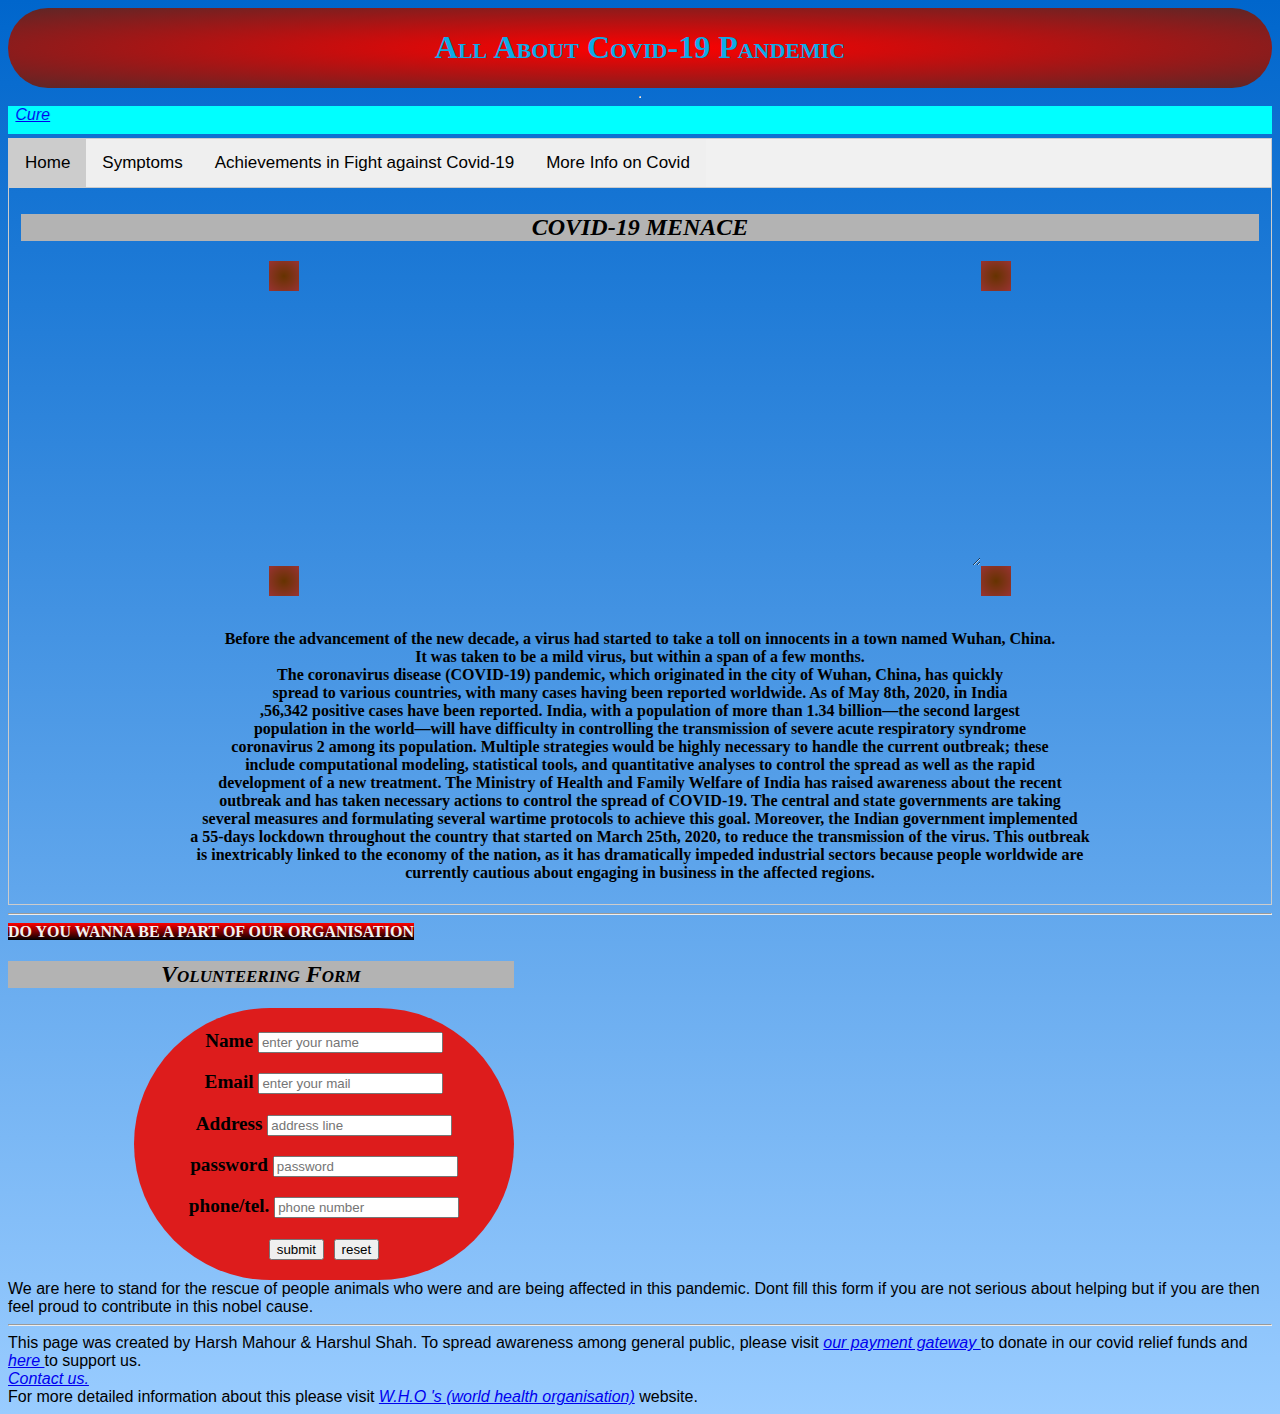
==== index.html @ 8ecfa8e9 "renamed main file" ====
<!DOCTYPE html>
<html lang="en">
    <head>
       <meta charset="UTF-8">
       <meta http-equiv="X-UA-Compatible" content="IE=edge">
        <title>COVID-19 INFORMATION PORTAL</title>
        <meta name="description" content="COVID-19 all in one helpdesk">
        <meta name="viewport" content="width=device-width, initial-scale=1">
    <link rel="stylesheet" type="text/css" href="mystyle.css">
    <link rel="icon" type="image/png" href="">
    </head>
    <body>
    <header id="header" class="header"> 
    <h1>All About Covid-19 Pandemic</h1>
    </header>
    <hr>
   <div id=links class="links">
	<marquee direction="right" width="100%" height ="28" bgcolor = "cyan" scrollamount = "5">
       <a href="https://www.bing.com/search?q=coronavirus+live+count+india&qs=n&form=QBRE&sp=-1&ghc=1&pq=coronavirus+live+count+ind&sc=1-26&sk=&cvid=6A3684065143457488C8232D56F4BF35" target="_blank">Live count</a>&nbsp;
       <a href="https://www.mohfw.gov.in/pdf/Guidelinesonyogainstitutesandgymnasiums03082020.pdf" target="_blank">Prevention</a>&nbsp;
       <a href="https://www.google.com/search?q=covid+19+treatment&oq=covid+19+treat&aqs=chrome.0.0j69i57j0l6.6426j0j7&sourceid=chrome&ie=UTF-8" target="_blank">Cure</a>
 	</marquee>
  </div>
  <div class="tab">
  <button class="tablinks" onclick="openTab(event, 'Home')" id="defaultOpen">Home</button>
  <button class="tablinks" onclick="openTab(event, 'Symptoms')">Symptoms</button>
  <button class="tablinks" onclick="openTab(event, 'Achievements')">Achievements in Fight against Covid-19</button>
  <button class = "tablinks" onclick ="openTab(event, 'More info')">More Info on Covid</button>
</div>
<div id="Home" class="tabcontent">
   <h2> COVID-19 MENACE</h2>
   <div class="ytvideo">
  <iframe class="ytvideo"  src="https://www.youtube.com/embed/D9tTi-CDjDU" title="YouTube video player" frameborder="0" allow="accelerometer; autoplay; clipboard-write; encrypted-media; gyroscope; picture-in-picture"></iframe>
  </div>
   <div>
   <br>
     <p class="aboutcov" id="aboutcov">Before the advancement of the new decade, a virus had started to take a toll on innocents
   in a town named Wuhan, China.<br>It was taken to be a mild virus, but within a span of a few months.<br>
   The coronavirus disease (COVID-19) pandemic, which originated in the city of Wuhan, China, has quickly<br>
   spread to various countries, with many cases having been reported worldwide. As of May 8th, 2020, in India<br>
   ,56,342 positive cases have been reported. India, with a population of more than 1.34 billion—the second largest<br>
   population in the world—will have difficulty in controlling the transmission of severe acute respiratory syndrome<br>
   coronavirus 2 among its population. Multiple strategies would be highly necessary to handle the current outbreak; these<br>
   include computational modeling, statistical tools, and quantitative analyses to control the spread as well as the rapid<br>
   development of a new treatment. The Ministry of Health and Family Welfare of India has raised awareness about the recent<br> 
   outbreak and has taken necessary actions to control the spread of COVID-19. The central and state governments are taking<br>
   several measures and formulating several wartime protocols to achieve this goal. Moreover, the Indian government implemented<br>
   a 55-days lockdown throughout the country that started on March 25th, 2020, to reduce the transmission of the virus. This outbreak<br>
   is inextricably linked to the economy of the nation, as it has dramatically impeded industrial sectors because people worldwide are<br> 
   currently cautious about engaging in business in the affected regions.</p>
  </div>
  </div>

<div id="Symptoms" class="tabcontent">
  <h2>Symptoms : </h2>
    <ul>
      <li><Most common symptoms:</li>
<ul>
<li>fever</li>
<li>dry cough</li>
<li>tiredness</li>
</ul></li>
<li>Other common symptoms:
<ul>
<li>aches and pains</li>
<li>sore throat</li>
<li>diarrhoea</li>
<li>conjunctivitis</li>
<li>headache</li>
<li>loss of taste or smell</li>
<li>a rash on skin, or decolouration of fingers or toes</li>
</ul></li>
<li>Serious symptoms:
<ul>
<li>difficulty breathing or shortness of breath</li>
<li>chest pain or pressure</li>
<li>loss of speech or movement</li>
</ul>
</li>
</ul> 
</div>

<div id="Achievements" class="tabcontent">
  <h2>Achievements in fight against covid:</h2>
        <label>Chances of getting cured(50%)</label>
        <meter min="0" max="100" value="50"></meter>
&nbsp;
        <label>Progress in getting the vaccine(20%)</label><meter min="0" max="10" value="2"></meter>  
&nbsp;
        <label>Progress in implementing prevention(90%)</label><meter min="0" max="1" value="0.90"></meter>
</div>

<div id="More info" class="tabcontent">
  <h2>More about covid-19 :</h2>
  <ul>
      <li><details><summary>Its Origin</summary><p>Most of the world believes that 
      it is originated from an animal market of a city in China named Wuhan.
      The source is said to from Bat.</p></details></li>
      <li><details><summary>How it spread among humans?</summary>Scientist's beleives that this virus doesn't directly spread through 
      bats rather first some other animal species and then it affected humans.</details></li>
      <li><details><summary>info. for pet owners.</summary>It's a good news for people having pet.
      As far as the reports are concerned a lot of pet owners were scared of getting this virus from their pets but 
      studies have shown that though the houshold pets are getting affected there are absolutly no chance of getting affected from them
      . <details><summary>The list of animals that do not spread covid-19 are as follows :</summary> 
      	<ul><li><details><summary>household animals</summary>
      	<ol>
      	<li>Dogs</li>
      	<li>Cats</li>
      	<li>Birds</li></ol>
        </details></li>
      	<li><details><summary>Dairy\farm animals</summary>
      	<ol start="4">
      	<li>Cows</li>
      	<li>Hen</li>
      	<li>Goat</li>
      	<li>Horse</li>
        <li>Buffalo</li>
      	</ol></li></details>	
      	</ul>
      </details>
  </details></li>
</ul>
<div>
  <span><a href="https://experience.arcgis.com/experience/56d2642cb379485ebf78371e744b8c6a">Condition of asian countries so far</a><br>
 &nbsp;<a href="https://www.who.int/emergencies/diseases/novel-coronavirus-2019/technical-guidance-publications?publicationtypes=d198f134-5eed-400d-922e-1ac06462e676">All technical guidance on COVID-19</a></span>
</div>
<div class="livedat" id="livdat">
  <iframe id="livedat" class="livedat" src="https://public.domo.com/cards/dJ45D" ></iframe>
</div>
<hr class="charthr">
<div class="barchart">
  <iframe class="barchart" id="barchart" src="https://public.domo.com/cards/dLj4g" ></iframe>
</div>
</div>
<script>
function openTab(evt, cityName) {
  var i, tabcontent, tablinks;
  tabcontent = document.getElementsByClassName("tabcontent");
  for (i = 0; i < tabcontent.length; i++) {
    tabcontent[i].style.display = "none";
  }
  tablinks = document.getElementsByClassName("tablinks");
  for (i = 0; i < tablinks.length; i++) {
    tablinks[i].className = tablinks[i].className.replace(" active", "");
  }
  document.getElementById(cityName).style.display = "block";
  evt.currentTarget.className += " active";
}
// Get the element with id="defaultOpen" and click on it
document.getElementById("defaultOpen").click();
</script>
<div>
<hr class="formhr">
<div>
 <heading class="formban" id="formban">DO YOU WANNA BE A PART OF OUR ORGANISATION</heading>
<div class="volhead" id="volhead">
 <p class="volhead" id="volhead"><h2>Volunteering Form</h2></p>    
</div>
<div class="volform" id="volform">
 <form class="volform" id="volform" action="#" method="GET">
  <div><label for="name">Name</label>
  <input type="text" id="name" placeholder="enter your name"></div>
  <div><label for="email">Email</label>
  <input type="email" id="email" name="email" placeholder="enter your mail"></div>
  <div><label for="address">Address</label>
  <input type="address" name="address" id="address" placeholder="address line"></div>
  <div><label for="password">password</label>
  <input type="password" id="password" placeholder="password"></div>
  <div><label>phone/tel.</label>
  <input type="num" name="phoen/tel." placeholder="phone number"> </div>
  <button type="submit">submit</button>&nbsp;
  <button type="reset">reset</button>
</form>
</div>
<note>We are here to stand for the rescue of people animals who were and are being affected in this pandemic. Dont fill this form 
if you are not serious about helping but if you are then feel proud to contribute in this nobel cause.</note>
</div>
<script>
  window.watsonAssistantChatOptions = {
      integrationID: "06d42cf5-5343-4a80-a758-d01aee8d8f6b", // The ID of this integration.
      region: "eu-gb", // The region your integration is hosted in.
      serviceInstanceID: "7604dea8-5dab-4396-a6f6-9ba9cddf5178", // The ID of your service instance.
      onLoad: function(instance) { instance.render(); }
    };
  setTimeout(function(){
    const t=document.createElement('script');
    t.src="https://web-chat.global.assistant.watson.appdomain.cloud/loadWatsonAssistantChat.js";
    document.head.appendChild(t);
  });
</script>
<hr>
<footer>
     This page was created by Harsh Mahour & Harshul Shah.
     To spread awareness among general public, please visit  
     <a href="http://intro-webdesign.com/" target="_blank">our payment gateway </a> to donate
     in our covid relief funds and <a href="#"> here </a> to support us.<br>
    <a href="https://www.instagram.com/harsh.km/" target="_blank">Contact us.</a>
    <br>
    For more detailed information about this please visit
    <a href="https://www.who.int/emergencies/diseases/novel-coronavirus-2019/question-and-answers-hub/q-a-detail/q-a-coronaviruses#:~:text=protect" target="_blank">W.H.O 's (world health organisation)</a> website.
     </footer>
   </body>
</html>
---- mystyle.css ----
header{
	margin: 0%;
	border-radius: 10cm;
	font-family: 'Times New Roman', Times, serif;
	background-image: radial-gradient(red,rgb(92, 39, 39));
}
body {
	display:grid;
	font-family: Arial;
    background-image: linear-gradient(to top,#99ccff,#0066cc);
	/*url("C:\\Users\\kumar\\Documents\\cpp\\web\\backcovid.jpg");*/    
	background-repeat:repeat-y;
}
h1{
	color: rgb(14, 170, 231);
	font-variant-caps: small-caps; 
	text-align: center;
	font-family: impact;
	border: 10px #333;
}
iframe {
  height: 100px;
  width: 120px;
  resize: both;
  overflow: auto;
}
.links{
	text-shadow: #333;
}

.livedat {
	margin-top: 5px;
	width: 97%;
	height: 300px;
	border: 10px solid rgb(255, 2, 2);
}
.barchart{
	padding: 1px;
	width: 97%;
	height: 300px;
	border: 10px solid rgb(255, 2, 2);
}
iframe.livedat{
	margin-top: 1px;
	width: 100%;
	min-height:100%;
}
iframe.barchart{
	width: 100%;
	min-height:100%;
}
.charthr{
    margin-block: 20px;
	margin-top: 25px;
    border: 2px dashed rgb(12, 15, 12);
}
h2 {
	background-color: #B3B3B3;
	font-variant-caps: small-caps;
	text-align: center;
	font-family: MV boli; 
	font-style: oblique;
}
form{ 
	line-height: 215%;
	font-family: 'Times New Roman', Times, serif;
	background-color: skyblue;
	text-align: center;
	font-weight: bolder;
	font-size: larger;
}
div.ytvideo{
	height: 275px;;
	position:relative;
	border: 30px solid rgb(92, 39, 39);
	border-image:radial-gradient(#663300,#993333) ;
	box-shadow: #333;
	margin-left: 20%;
	margin-right: 20%;
	min-width:max-content;
}
iframe.ytvideo{
	height:100%;
	width: 100%;
	min-width:max-content;
}
a{
	font-style: italic;
}
nav{
	font-size: 150%;
	word-spacing: normal;
	text-align: center;
	font-style: oblique;
	font-variant-caps: small-caps;
}
summary{
	font-style: italic;
}
/* Style the tab */
.tab {
  overflow: hidden;
  border: 1px solid #ccc;
  background-color: #f1f1f1;
}

/* Style the buttons inside the tab */
.tab button {
  background-color:linear-gradient(blue,red);
  float: left;
  border: none;
  outline: none;
  cursor: pointer;
  padding: 14px 16px;
  transition: 0.3s;
  font-size: 17px;
}

/* Change background color of buttons on hover */
.tab button:hover {
    background-image:radial-gradient(red,rgb(92, 39, 39));
}

/* Create an active/current tablink class */
.tab button.active {
  background-color: #ccc;
}

/* Style the tab content */
.tabcontent {
  display: none;
  padding: 6px 12px;
  border: 1px solid #ccc;
  border-top: none;
}
p.aboutcov{
	text-align: center;
	font-family: Georgia, 'Times New Roman', Times, serif;
	font-weight: bold;	
}
.formban{
	animation: mymove 5s both;
	-webkit-animation: mymove 5s infinite;
}
heading.formban{
	color: #f1f1f1;
	font-family: 'Times New Roman', Times, serif;
	font-weight: bolder;
	background-image: linear-gradient(red,black);
}
@keyframes mymove{
	from{left:0px;}
	to{left: 200px;}
}
form.volform{
	justify-content: left;
	background-color: rgb(221, 28, 28);
	padding: 2%;
	border:5cm;
	margin-right: 20%;
	margin-left: 20%;
	border-radius: 10cm;
	-webkit-border-radius: 10cm;
	-moz-border-radius: 10cm;
	-ms-border-radius: 10cm;
	-o-border-radius: 10cm;
}
div.volform{
	justify-content: left;
	margin-right: 50%;
}
div.volhead{
	content: inherit;
	align-content:left;
	text-shadow: #333;
	margin-right: 60%;

}
p.volhead{
	text-align: left;
	justify-content: left;
}
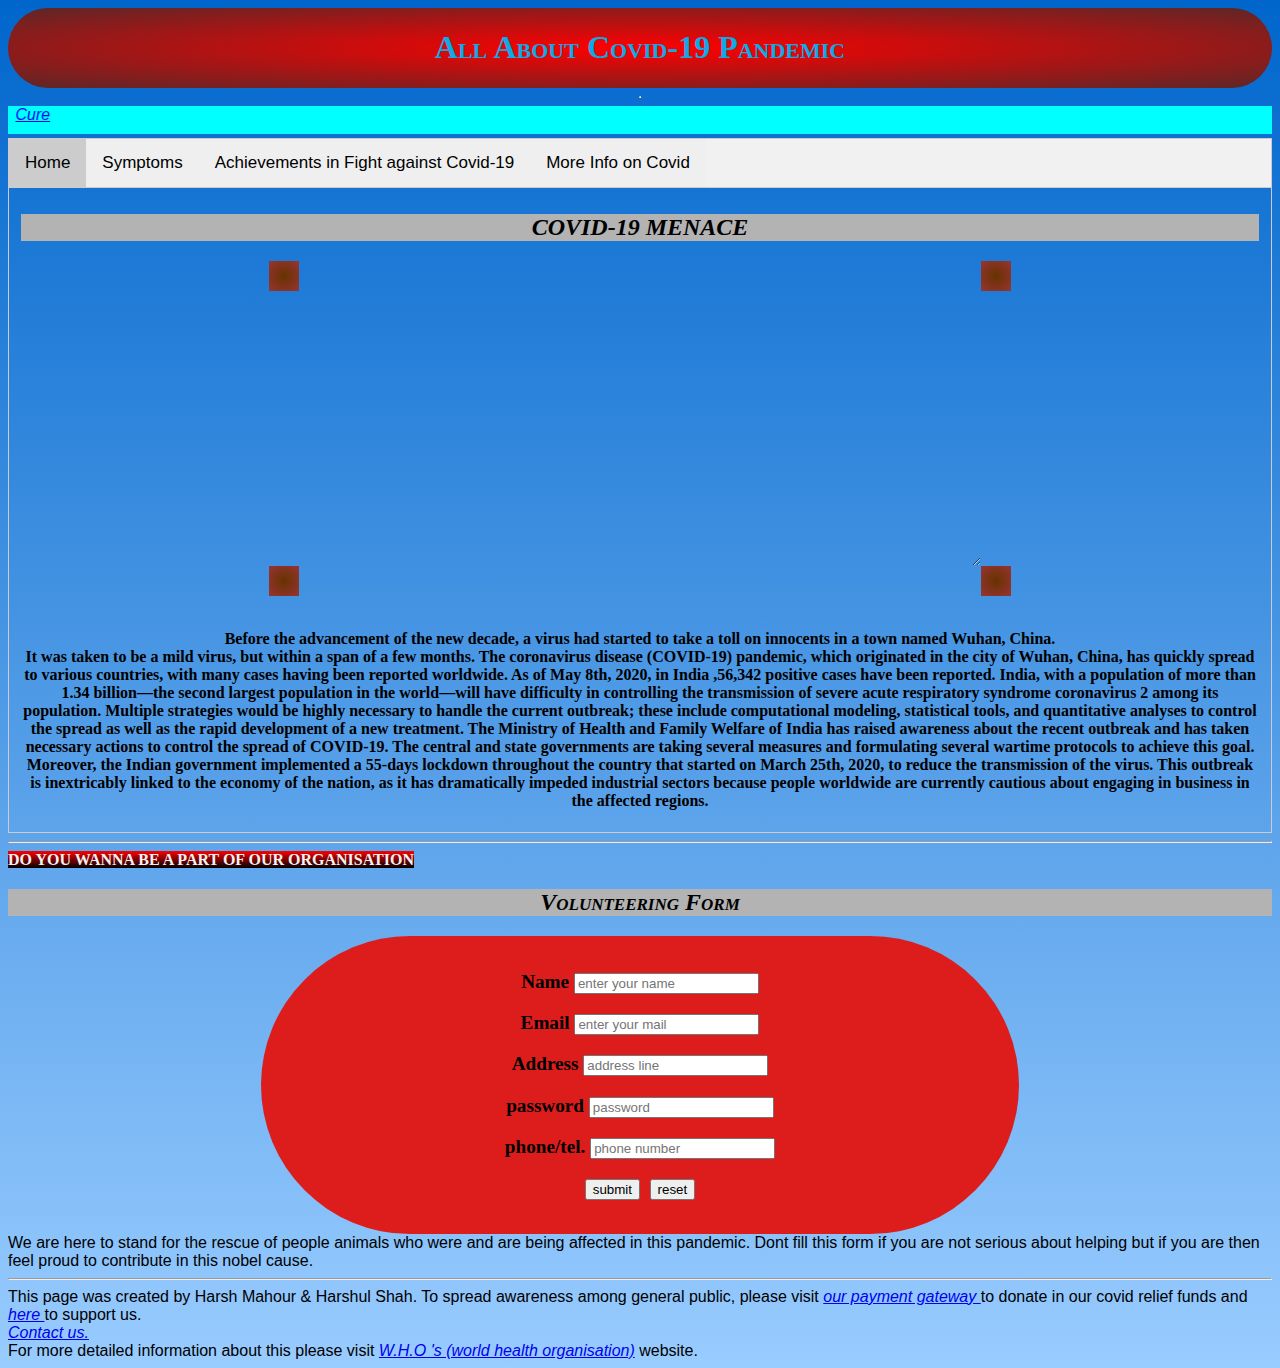
==== commit a37e902f: "edited form element" ====
--- a/index.html
+++ b/index.html
@@ -1,125 +1,141 @@
 <!DOCTYPE html>
 <html lang="en">
     <head>
-       <meta charset="UTF-8">
-       <meta http-equiv="X-UA-Compatible" content="IE=edge">
-        <title>COVID-19 INFORMATION PORTAL</title>
+        <meta charset="UTF-8">
+        <meta http-equiv="X-UA-Compatible" content="IE=edge">
+          <title>COVID-19 INFORMATION PORTAL</title>
         <meta name="description" content="COVID-19 all in one helpdesk">
         <meta name="viewport" content="width=device-width, initial-scale=1">
-    <link rel="stylesheet" type="text/css" href="mystyle.css">
-    <link rel="icon" type="image/png" href="">
+          <link rel="stylesheet" type="text/css" href="mystyle.css">
+          <link rel="icon" type="image/png" href="">
     </head>
     <body>
-    <header id="header" class="header"> 
-    <h1>All About Covid-19 Pandemic</h1>
-    </header>
-    <hr>
-   <div id=links class="links">
-	<marquee direction="right" width="100%" height ="28" bgcolor = "cyan" scrollamount = "5">
-       <a href="https://www.bing.com/search?q=coronavirus+live+count+india&qs=n&form=QBRE&sp=-1&ghc=1&pq=coronavirus+live+count+ind&sc=1-26&sk=&cvid=6A3684065143457488C8232D56F4BF35" target="_blank">Live count</a>&nbsp;
-       <a href="https://www.mohfw.gov.in/pdf/Guidelinesonyogainstitutesandgymnasiums03082020.pdf" target="_blank">Prevention</a>&nbsp;
-       <a href="https://www.google.com/search?q=covid+19+treatment&oq=covid+19+treat&aqs=chrome.0.0j69i57j0l6.6426j0j7&sourceid=chrome&ie=UTF-8" target="_blank">Cure</a>
- 	</marquee>
+        <header id="header" class="header"> 
+            <h1>All About Covid-19 Pandemic</h1>
+        </header>
+<hr>
+        <div id=links class="links">
+	      <marquee direction="right" width="100%" height ="28" bgcolor = "cyan" scrollamount = "5">
+          <a href="https://www.bing.com/search?q=coronavirus+live+count+india&qs=n&form=QBRE&sp=-1&ghc=1&pq=coronavirus+live+count+ind&sc=1-26&sk=&cvid=6A3684065143457488C8232D56F4BF35" target="_blank">Live count</a>&nbsp;
+          <a href="https://www.mohfw.gov.in/pdf/Guidelinesonyogainstitutesandgymnasiums03082020.pdf" target="_blank">Prevention</a>&nbsp;
+          <a href="https://www.google.com/search?q=covid+19+treatment&oq=covid+19+treat&aqs=chrome.0.0j69i57j0l6.6426j0j7&sourceid=chrome&ie=UTF-8" target="_blank">Cure</a>
+ 	      </marquee>
+        </div>
+    <div class="tab">
+      <button class="tablinks" onclick="openTab(event, 'Home')" id="defaultOpen">Home</button>
+      <button class="tablinks" onclick="openTab(event, 'Symptoms')">Symptoms</button>
+      <button class="tablinks" onclick="openTab(event, 'Achievements')">Achievements in Fight against Covid-19</button>
+      <button class = "tablinks" onclick ="openTab(event, 'More info')">More Info on Covid</button>
+    </div>
+  <div id="Home" class="tabcontent">
+    <h2> COVID-19 MENACE</h2>
+    <div class="ytvideo">
+    <iframe class="ytvideo"  src="https://www.youtube.com/embed/D9tTi-CDjDU" title="YouTube video player" frameborder="0" allow="accelerometer; autoplay; clipboard-write; encrypted-media; gyroscope; picture-in-picture"></iframe>
+    </div>
+    <div>
+      <br>
+          <p class="aboutcov" id="aboutcov" style="displat content:justified;">Before the advancement of the new decade, a virus had started to take a toll on innocents
+          in a town named Wuhan, China.<br>It was taken to be a mild virus, but within a span of a few months.
+          The coronavirus disease (COVID-19) pandemic, which originated in the city of Wuhan, China, has quickly
+          spread to various countries, with many cases having been reported worldwide. As of May 8th, 2020, in India
+          ,56,342 positive cases have been reported. India, with a population of more than 1.34 billion—the second largest
+          population in the world—will have difficulty in controlling the transmission of severe acute respiratory syndrome
+          coronavirus 2 among its population. Multiple strategies would be highly necessary to handle the current outbreak; these
+          include computational modeling, statistical tools, and quantitative analyses to control the spread as well as the rapid
+          development of a new treatment. The Ministry of Health and Family Welfare of India has raised awareness about the recent
+          outbreak and has taken necessary actions to control the spread of COVID-19. The central and state governments are taking
+          several measures and formulating several wartime protocols to achieve this goal. Moreover, the Indian government implemented
+          a 55-days lockdown throughout the country that started on March 25th, 2020, to reduce the transmission of the virus. This outbreak
+          is inextricably linked to the economy of the nation, as it has dramatically impeded industrial sectors because people worldwide are
+          currently cautious about engaging in business in the affected regions.</p>
+    </div>
   </div>
-  <div class="tab">
-  <button class="tablinks" onclick="openTab(event, 'Home')" id="defaultOpen">Home</button>
-  <button class="tablinks" onclick="openTab(event, 'Symptoms')">Symptoms</button>
-  <button class="tablinks" onclick="openTab(event, 'Achievements')">Achievements in Fight against Covid-19</button>
-  <button class = "tablinks" onclick ="openTab(event, 'More info')">More Info on Covid</button>
-</div>
-<div id="Home" class="tabcontent">
-   <h2> COVID-19 MENACE</h2>
-   <div class="ytvideo">
-  <iframe class="ytvideo"  src="https://www.youtube.com/embed/D9tTi-CDjDU" title="YouTube video player" frameborder="0" allow="accelerometer; autoplay; clipboard-write; encrypted-media; gyroscope; picture-in-picture"></iframe>
+  <div id="Symptoms" class="tabcontent">
+    <h2>Symptoms : </h2>
+      <ul>
+        <li>Most common symptoms:</li>
+            <ul>
+                <li>fever</li>
+                <li>dry cough</li>
+                <li>tiredness</li>
+            </ul>
+        <li>Other common symptoms:
+             <ul>
+                <li>aches and pains</li>
+                <li>sore throat</li>
+                <li>diarrhoea</li>
+                <li>conjunctivitis</li>
+                <li>headache</li>
+                <li>loss of taste or smell</li>
+                <li>a rash on skin, or decolouration of fingers or toes</li>
+              </ul>
+        </li>
+        <li>Serious symptoms:
+          <ul>
+            <li>difficulty breathing or shortness of breath</li>
+            <li>chest pain or pressure</li>
+            <li>loss of speech or movement</li>
+          </ul>
+        </li>
+      </ul> 
   </div>
-   <div>
-   <br>
-     <p class="aboutcov" id="aboutcov">Before the advancement of the new decade, a virus had started to take a toll on innocents
-   in a town named Wuhan, China.<br>It was taken to be a mild virus, but within a span of a few months.<br>
-   The coronavirus disease (COVID-19) pandemic, which originated in the city of Wuhan, China, has quickly<br>
-   spread to various countries, with many cases having been reported worldwide. As of May 8th, 2020, in India<br>
-   ,56,342 positive cases have been reported. India, with a population of more than 1.34 billion—the second largest<br>
-   population in the world—will have difficulty in controlling the transmission of severe acute respiratory syndrome<br>
-   coronavirus 2 among its population. Multiple strategies would be highly necessary to handle the current outbreak; these<br>
-   include computational modeling, statistical tools, and quantitative analyses to control the spread as well as the rapid<br>
-   development of a new treatment. The Ministry of Health and Family Welfare of India has raised awareness about the recent<br> 
-   outbreak and has taken necessary actions to control the spread of COVID-19. The central and state governments are taking<br>
-   several measures and formulating several wartime protocols to achieve this goal. Moreover, the Indian government implemented<br>
-   a 55-days lockdown throughout the country that started on March 25th, 2020, to reduce the transmission of the virus. This outbreak<br>
-   is inextricably linked to the economy of the nation, as it has dramatically impeded industrial sectors because people worldwide are<br> 
-   currently cautious about engaging in business in the affected regions.</p>
-  </div>
+  <div id="Achievements" class="tabcontent">
+      <h2>Achievements in fight against covid:</h2>
+         <label>Chances of getting cured(50%)</label>
+         <meter min="0" max="100" value="50"></meter>
+  &nbsp;
+         <label>Progress in getting the vaccine(20%)</label><meter min="0" max="10" value="2"></meter>  
+  &nbsp;
+         <label>Progress in implementing prevention(90%)</label><meter min="0" max="1" value="0.90"></meter>
   </div>
 
-<div id="Symptoms" class="tabcontent">
-  <h2>Symptoms : </h2>
-    <ul>
-      <li><Most common symptoms:</li>
-<ul>
-<li>fever</li>
-<li>dry cough</li>
-<li>tiredness</li>
-</ul></li>
-<li>Other common symptoms:
-<ul>
-<li>aches and pains</li>
-<li>sore throat</li>
-<li>diarrhoea</li>
-<li>conjunctivitis</li>
-<li>headache</li>
-<li>loss of taste or smell</li>
-<li>a rash on skin, or decolouration of fingers or toes</li>
-</ul></li>
-<li>Serious symptoms:
-<ul>
-<li>difficulty breathing or shortness of breath</li>
-<li>chest pain or pressure</li>
-<li>loss of speech or movement</li>
-</ul>
-</li>
-</ul> 
-</div>
-
-<div id="Achievements" class="tabcontent">
-  <h2>Achievements in fight against covid:</h2>
-        <label>Chances of getting cured(50%)</label>
-        <meter min="0" max="100" value="50"></meter>
-&nbsp;
-        <label>Progress in getting the vaccine(20%)</label><meter min="0" max="10" value="2"></meter>  
-&nbsp;
-        <label>Progress in implementing prevention(90%)</label><meter min="0" max="1" value="0.90"></meter>
-</div>
-
-<div id="More info" class="tabcontent">
-  <h2>More about covid-19 :</h2>
-  <ul>
-      <li><details><summary>Its Origin</summary><p>Most of the world believes that 
-      it is originated from an animal market of a city in China named Wuhan.
-      The source is said to from Bat.</p></details></li>
-      <li><details><summary>How it spread among humans?</summary>Scientist's beleives that this virus doesn't directly spread through 
-      bats rather first some other animal species and then it affected humans.</details></li>
-      <li><details><summary>info. for pet owners.</summary>It's a good news for people having pet.
-      As far as the reports are concerned a lot of pet owners were scared of getting this virus from their pets but 
-      studies have shown that though the houshold pets are getting affected there are absolutly no chance of getting affected from them
-      . <details><summary>The list of animals that do not spread covid-19 are as follows :</summary> 
-      	<ul><li><details><summary>household animals</summary>
-      	<ol>
-      	<li>Dogs</li>
-      	<li>Cats</li>
-      	<li>Birds</li></ol>
-        </details></li>
-      	<li><details><summary>Dairy\farm animals</summary>
-      	<ol start="4">
-      	<li>Cows</li>
-      	<li>Hen</li>
-      	<li>Goat</li>
-      	<li>Horse</li>
-        <li>Buffalo</li>
-      	</ol></li></details>	
-      	</ul>
-      </details>
-  </details></li>
-</ul>
+  <div id="More info" class="tabcontent">
+      <h2>More about covid-19 :</h2>
+        <ul>
+        <li>
+        <details>
+          <summary>Its Origin</summary>
+            <p>Most of the world believes that it is originated from an animal market of a city in China named Wuhan.The source is said to from Bat.
+            </p>
+        </details>
+        </li>
+        <li>
+        <details>
+          <summary>How it spread among humans?</summary>
+          <p>Scientist's beleives that this virus doesn't directly spread through bats rather first some other animal species and then it affected humans.
+          </p>
+        </details>
+        </li>
+        <li>
+        <details>
+          <summary>info. for pet owners.</summary>
+            <p>It's a good news for people having pet.As far as the reports are concerned a lot of pet owners were scared of getting this virus from their pets but studies have shown that though the houshold pets are getting affected there are absolutly no chance of getting affected from them</p>
+              <details>
+                <summary>The list of animals that do not spread covid-19 are as follows :</summary> 
+      	          <ul>
+                    <li>
+                      <details>
+                        <summary>household animals</summary>
+      	                  <ol>
+      	                    <li>Dogs</li>
+      	                    <li>Cats</li>
+      	                    <li>Birds</li></ol>
+                      </details>
+                    </li>
+      	            <li>
+                      <details>
+                        <summary>Dairy\farm animals</summary>
+      	                <ol start="4">
+        	                <li>Cows</li>
+        	                <li>Hen</li>
+        	                <li>Goat</li>
+        	                <li>Horse</li>
+                          <li>Buffalo</li>
+      	               </ol>
+                      </details>
+                    </li>
+              </details>	
+        	</ul>
 <div>
   <span><a href="https://experience.arcgis.com/experience/56d2642cb379485ebf78371e744b8c6a">Condition of asian countries so far</a><br>
  &nbsp;<a href="https://www.who.int/emergencies/diseases/novel-coronavirus-2019/technical-guidance-publications?publicationtypes=d198f134-5eed-400d-922e-1ac06462e676">All technical guidance on COVID-19</a></span>
@@ -153,11 +169,8 @@
 <hr class="formhr">
 <div>
  <heading class="formban" id="formban">DO YOU WANNA BE A PART OF OUR ORGANISATION</heading>
-<div class="volhead" id="volhead">
- <p class="volhead" id="volhead"><h2>Volunteering Form</h2></p>    
-</div>
-<div class="volform" id="volform">
- <form class="volform" id="volform" action="#" method="GET">
+<p><h2>Volunteering Form</h2></p>    
+<form class="volform" id="volform" action="#" method="GET">
   <div><label for="name">Name</label>
   <input type="text" id="name" placeholder="enter your name"></div>
   <div><label for="email">Email</label>
@@ -171,7 +184,6 @@
   <button type="submit">submit</button>&nbsp;
   <button type="reset">reset</button>
 </form>
-</div>
 <note>We are here to stand for the rescue of people animals who were and are being affected in this pandemic. Dont fill this form 
 if you are not serious about helping but if you are then feel proud to contribute in this nobel cause.</note>
 </div>
